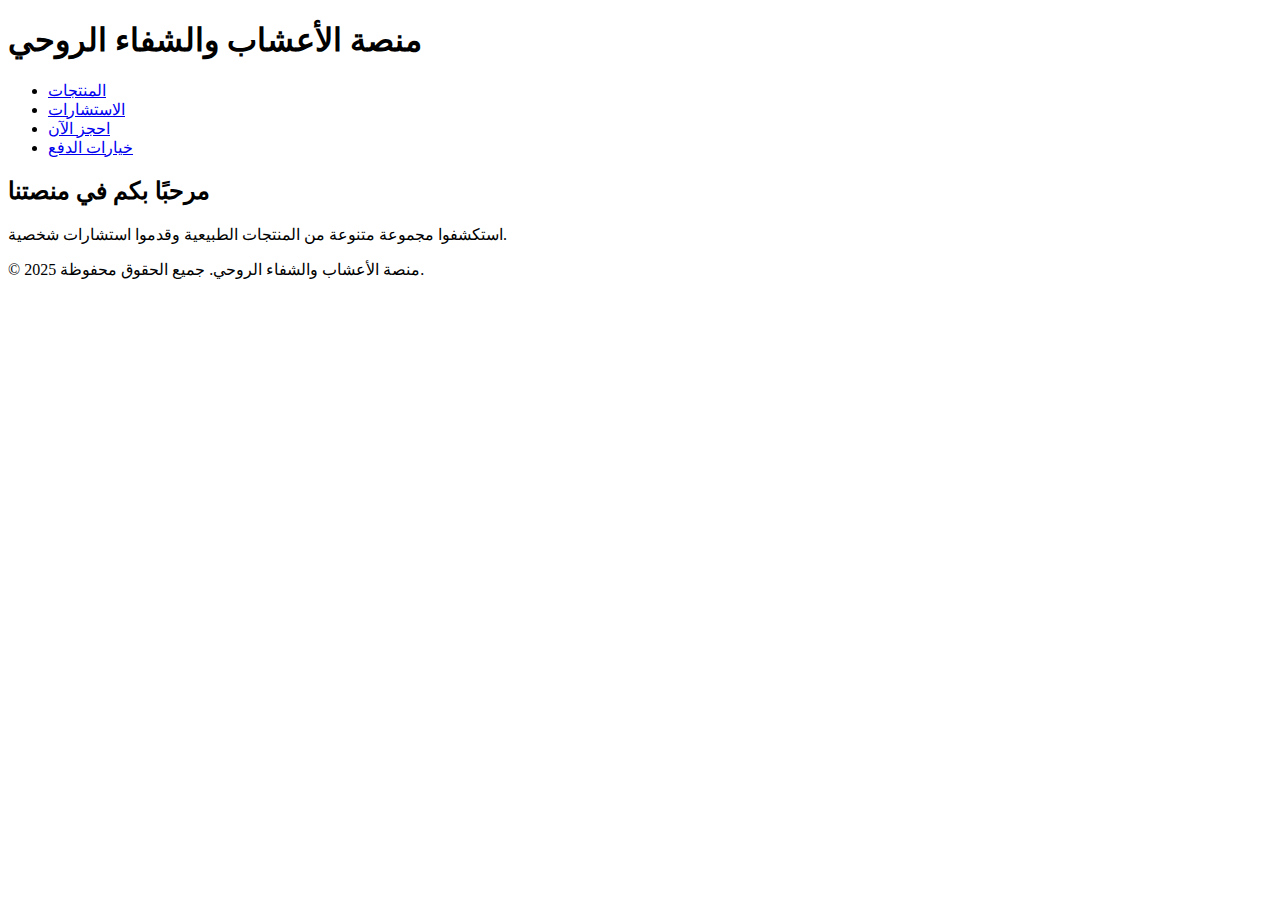
==== index.html @ 6ac14072 "Create index.html" ====
<!DOCTYPE html>
<html lang="en">
<head>
  <meta charset="UTF-8">
  <meta name="viewport" content="width=device-width, initial-scale=1.0">
  <title>منصة الأعشاب والشفاء الروحي</title>
  <link rel="stylesheet" href="styles.css">
</head>
<body>
  <header>
    <nav>
      <h1>منصة الأعشاب والشفاء الروحي</h1>
      <ul>
        <li><a href="products.html">المنتجات</a></li>
        <li><a href="consultations.html">الاستشارات</a></li>
        <li><a href="booking.html">احجز الآن</a></li>
        <li><a href="payment.html">خيارات الدفع</a></li>
      </ul>
    </nav>
  </header>

  <main>
    <section>
      <h2>مرحبًا بكم في منصتنا</h2>
      <p>استكشفوا مجموعة متنوعة من المنتجات الطبيعية وقدموا استشارات شخصية.</p>
    </section>
  </main>

  <footer>
    <p>&copy; 2025 منصة الأعشاب والشفاء الروحي. جميع الحقوق محفوظة.</p>
  </footer>
</body>
</html>
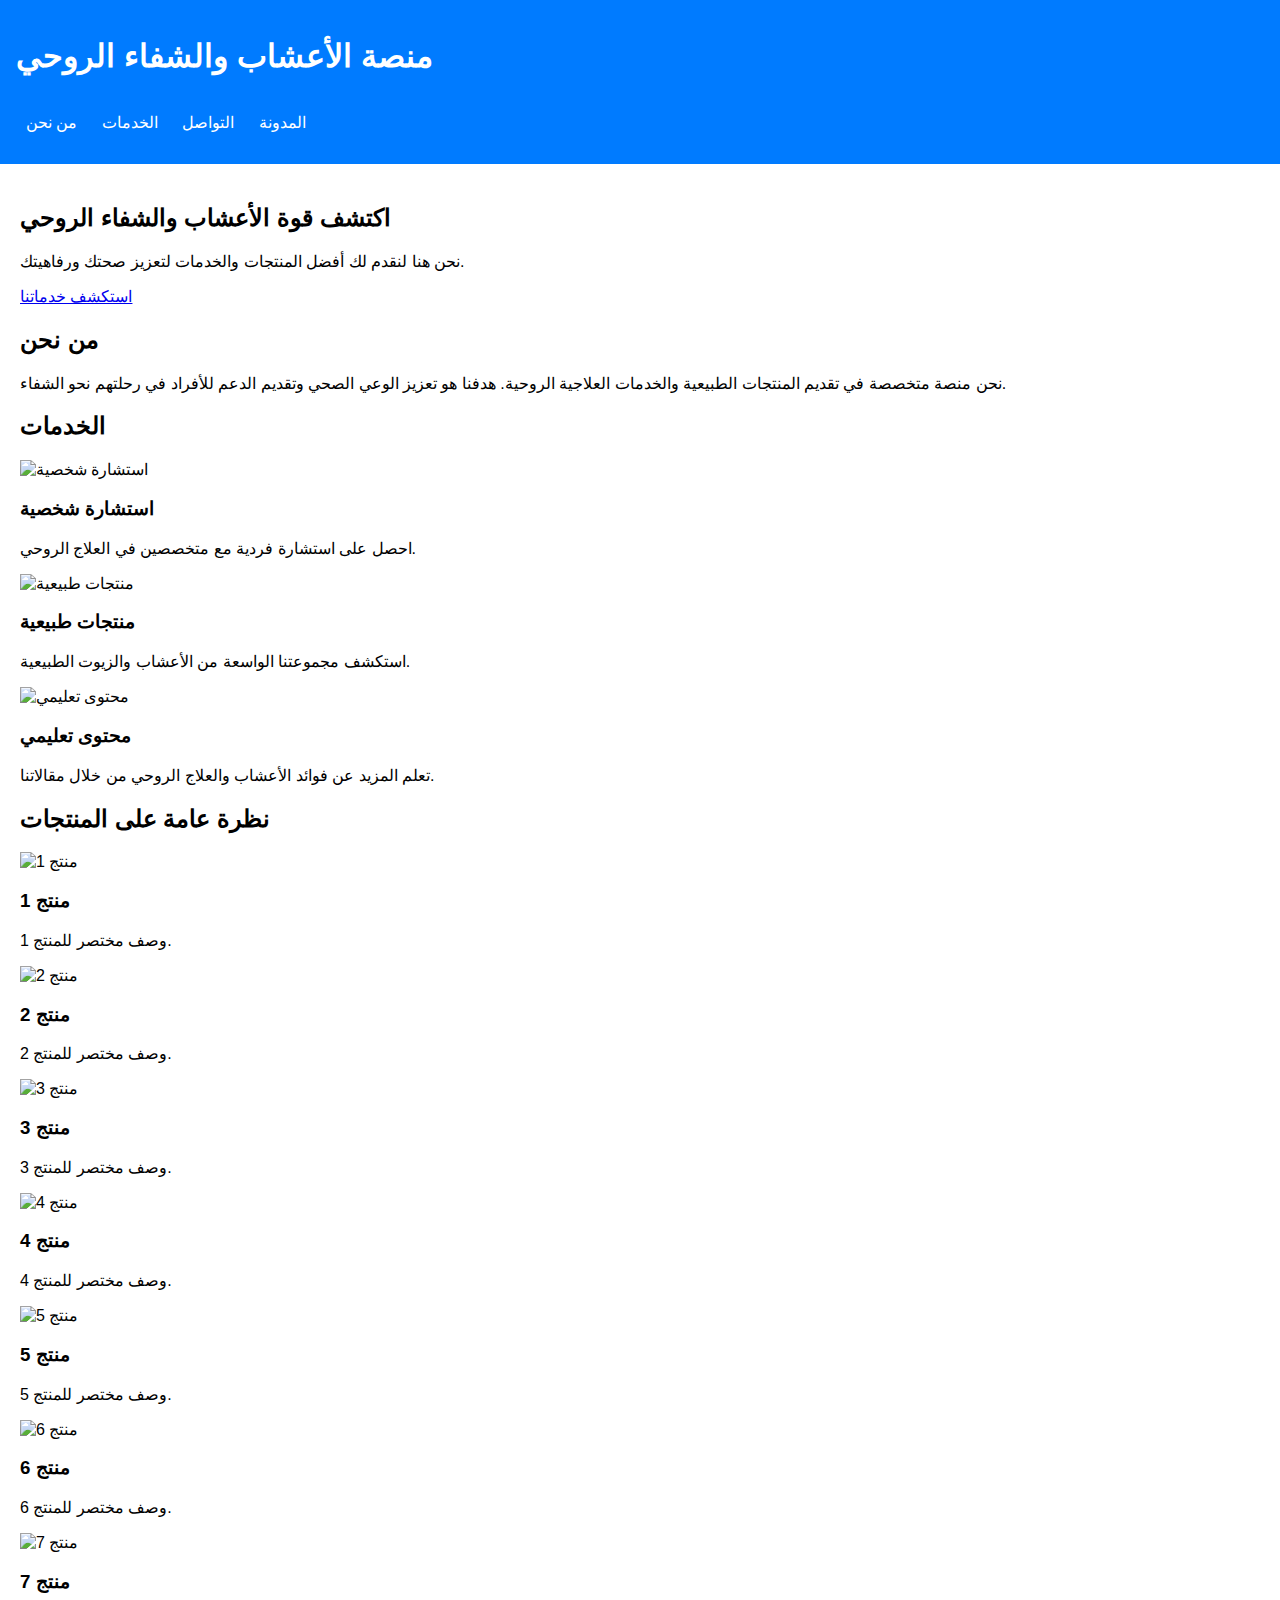
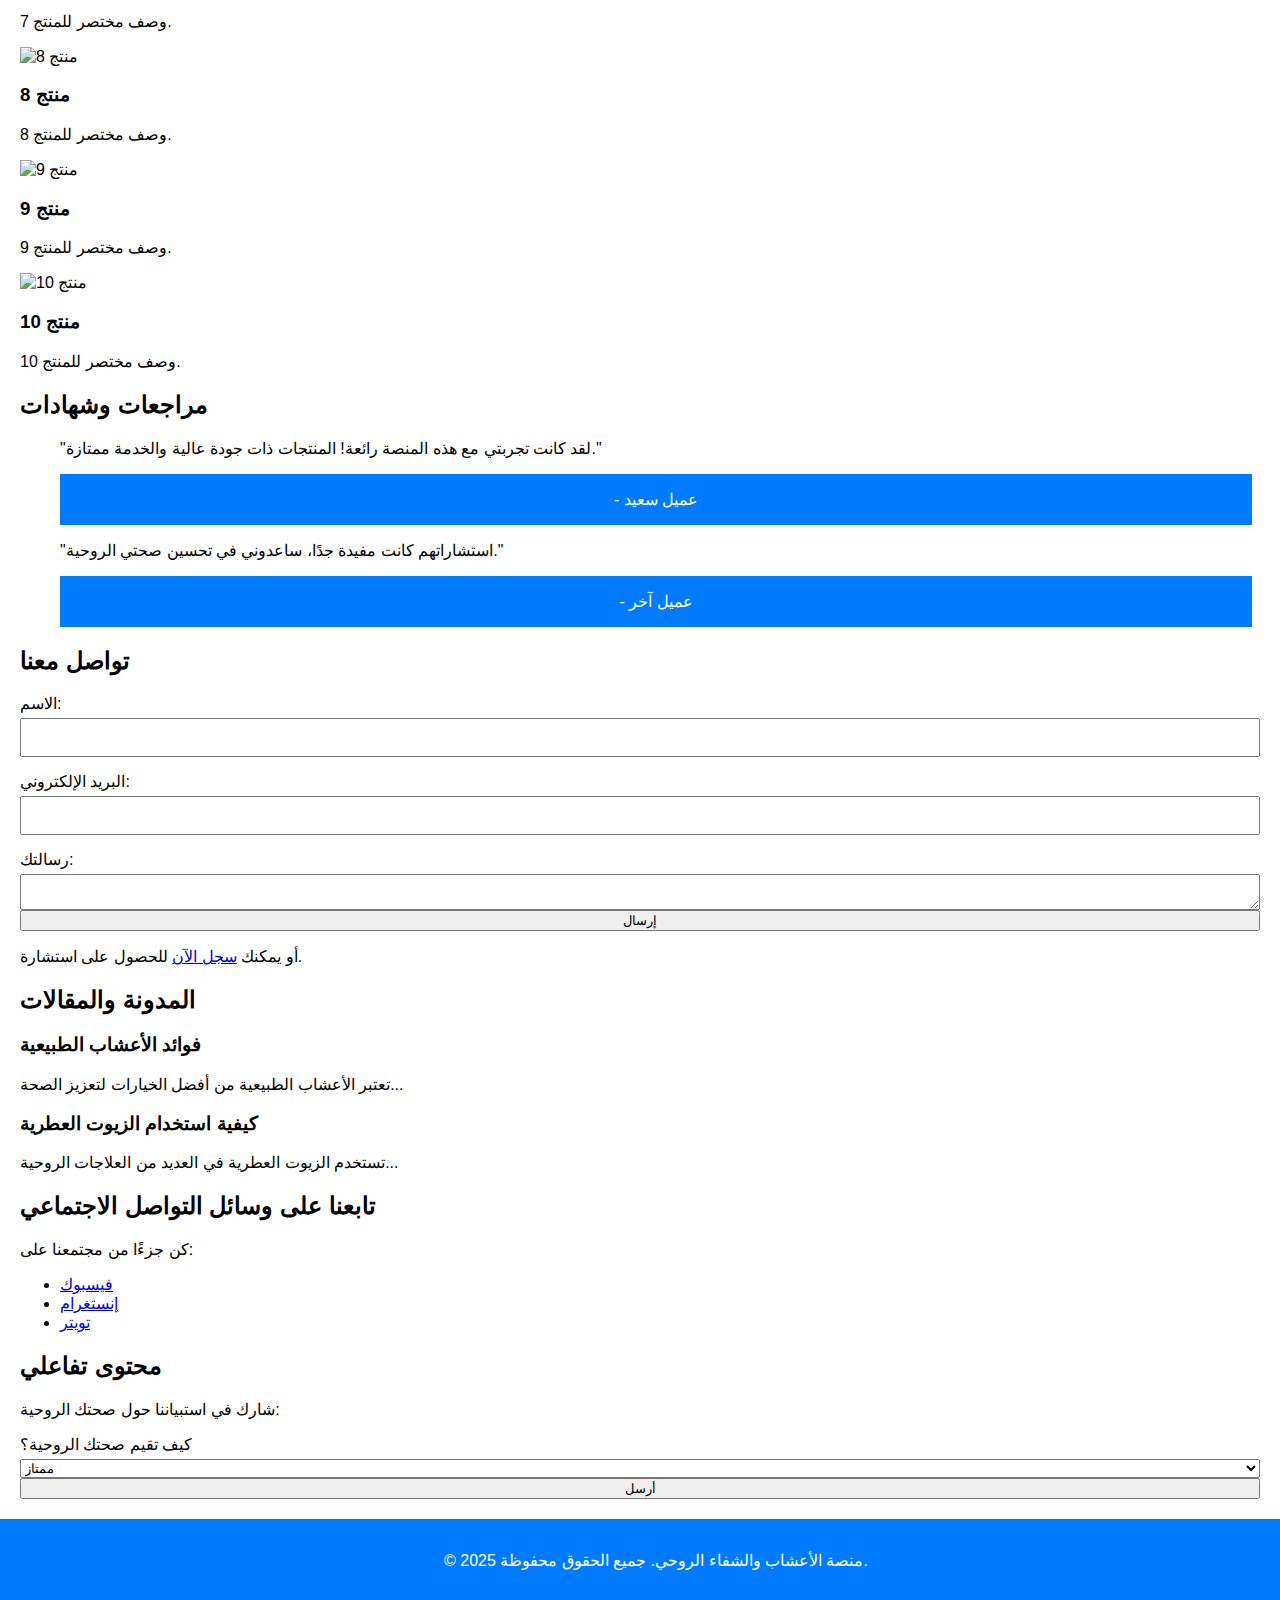
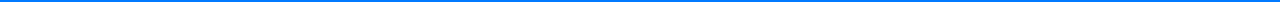
==== commit 5f9af43b: "Update index.html" ====
--- a/index.html
+++ b/index.html
@@ -1,5 +1,5 @@
 <!DOCTYPE html>
-<html lang="en">
+<html lang="ar">
 <head>
   <meta charset="UTF-8">
   <meta name="viewport" content="width=device-width, initial-scale=1.0">
@@ -8,21 +8,172 @@
 </head>
 <body>
   <header>
+    <div class="logo">
+      <h1>منصة الأعشاب والشفاء الروحي</h1>
+    </div>
     <nav>
-      <h1>منصة الأعشاب والشفاء الروحي</h1>
       <ul>
-        <li><a href="products.html">المنتجات</a></li>
-        <li><a href="consultations.html">الاستشارات</a></li>
-        <li><a href="booking.html">احجز الآن</a></li>
-        <li><a href="payment.html">خيارات الدفع</a></li>
+        <li><a href="#about">من نحن</a></li>
+        <li><a href="#services">الخدمات</a></li>
+        <li><a href="#contact">التواصل</a></li>
+        <li><a href="#blog">المدونة</a></li>
       </ul>
     </nav>
   </header>
 
   <main>
-    <section>
-      <h2>مرحبًا بكم في منصتنا</h2>
-      <p>استكشفوا مجموعة متنوعة من المنتجات الطبيعية وقدموا استشارات شخصية.</p>
+    <section class="hero">
+      <h2>اكتشف قوة الأعشاب والشفاء الروحي</h2>
+      <p>نحن هنا لنقدم لك أفضل المنتجات والخدمات لتعزيز صحتك ورفاهيتك.</p>
+      <a href="#services" class="btn">استكشف خدماتنا</a>
+    </section>
+
+    <section id="about">
+      <h2>من نحن</h2>
+      <p>نحن منصة متخصصة في تقديم المنتجات الطبيعية والخدمات العلاجية الروحية. هدفنا هو تعزيز الوعي الصحي وتقديم الدعم للأفراد في رحلتهم نحو الشفاء.</p>
+    </section>
+
+    <section id="services">
+      <h2>الخدمات</h2>
+      <div class="service-list">
+        <div class="service">
+          <img src="https://via.placeholder.com/150" alt="استشارة شخصية">
+          <h3>استشارة شخصية</h3>
+          <p>احصل على استشارة فردية مع متخصصين في العلاج الروحي.</p>
+        </div>
+        <div class="service">
+          <img src="https://via.placeholder.com/150" alt="منتجات طبيعية">
+          <h3>منتجات طبيعية</h3>
+          <p>استكشف مجموعتنا الواسعة من الأعشاب والزيوت الطبيعية.</p>
+        </div>
+        <div class="service">
+          <img src="https://via.placeholder.com/150" alt="محتوى تعليمي">
+          <h3>محتوى تعليمي</h3>
+          <p>تعلم المزيد عن فوائد الأعشاب والعلاج الروحي من خلال مقالاتنا.</p>
+        </div>
+      </div>
+    </section>
+
+    <section id="products">
+      <h2>نظرة عامة على المنتجات</h2>
+      <div class="product-list">
+        <div class="product">
+          <img src="https://via.placeholder.com/150" alt="منتج 1">
+          <h3>منتج 1</h3>
+          <p>وصف مختصر للمنتج 1.</p>
+        </div>
+        <div class="product">
+          <img src="https://via.placeholder.com/150" alt="منتج 2">
+          <h3>منتج 2</h3>
+          <p>وصف مختصر للمنتج 2.</p>
+        </div>
+        <div class="product">
+          <img src="https://via.placeholder.com/150" alt="منتج 3">
+          <h3>منتج 3</h3>
+          <p>وصف مختصر للمنتج 3.</p>
+        </div>
+        <div class="product">
+          <img src="https://via.placeholder.com/150" alt="منتج 4">
+          <h3>منتج 4</h3>
+          <p>وصف مختصر للمنتج 4.</p>
+        </div>
+        <div class="product">
+          <img src="https://via.placeholder.com/150" alt="منتج 5">
+          <h3>منتج 5</h3>
+          <p>وصف مختصر للمنتج 5.</p>
+        </div>
+        <div class="product">
+          <img src="https://via.placeholder.com/150" alt="منتج 6">
+          <h3>منتج 6</h3>
+          <p>وصف مختصر للمنتج 6.</p>
+        </div>
+        <div class="product">
+          <img src="https://via.placeholder.com/150" alt="منتج 7">
+          <h3>منتج 7</h3>
+          <p>وصف مختصر للمنتج 7.</p>
+        </div>
+        <div class="product">
+          <img src="https://via.placeholder.com/150" alt="منتج 8">
+          <h3>منتج 8</h3>
+          <p>وصف مختصر للمنتج 8.</p>
+        </div>
+        <div class="product">
+          <img src="https://via.placeholder.com/150" alt="منتج 9">
+          <h3>منتج 9</h3>
+          <p>وصف مختصر للمنتج 9.</p>
+        </div>
+        <div class="product">
+          <img src="https://via.placeholder.com/150" alt="منتج 10">
+          <h3>منتج 10</h3>
+          <p>وصف مختصر للمنتج 10.</p>
+        </div>
+      </div>
+    </section>
+
+    <section id="testimonials">
+      <h2>مراجعات وشهادات</h2>
+      <blockquote>
+        <p>"لقد كانت تجربتي مع هذه المنصة رائعة! المنتجات ذات جودة عالية والخدمة ممتازة."</p>
+        <footer>- عميل سعيد</footer>
+      </blockquote>
+      <blockquote>
+        <p>"استشاراتهم كانت مفيدة جدًا، ساعدوني في تحسين صحتي الروحية."</p>
+        <footer>- عميل آخر</footer>
+      </blockquote>
+    </section>
+
+    <section id="contact">
+      <h2>تواصل معنا</h2>
+      <form>
+        <label for="name">الاسم:</label>
+        <input type="text" id="name" required>
+        
+        <label for="email">البريد الإلكتروني:</label>
+        <input type="email" id="email" required>
+        
+        <label for="message">رسالتك:</label>
+        <textarea id="message" required></textarea>
+        
+        <button type="submit">إرسال</button>
+      </form>
+      <p>أو يمكنك <a href="#booking">سجل الآن</a> للحصول على استشارة.</p>
+    </section>
+
+    <section id="blog">
+      <h2>المدونة والمقالات</h2>
+      <article>
+        <h3>فوائد الأعشاب الطبيعية</h3>
+        <p>تعتبر الأعشاب الطبيعية من أفضل الخيارات لتعزيز الصحة...</p>
+      </article>
+      <article>
+        <h3>كيفية استخدام الزيوت العطرية</h3>
+        <p>تستخدم الزيوت العطرية في العديد من العلاجات الروحية...</p>
+      </article>
+    </section>
+
+    <section id="social">
+      <h2>تابعنا على وسائل التواصل الاجتماعي</h2>
+      <p>كن جزءًا من مجتمعنا على:</p>
+      <ul>
+        <li><a href="#">فيسبوك</a></li>
+        <li><a href="#">إنستغرام</a></li>
+        <li><a href="#">تويتر</a></li>
+      </ul>
+    </section>
+
+    <section id="interactive">
+      <h2>محتوى تفاعلي</h2>
+      <p>شارك في استبياننا حول صحتك الروحية:</p>
+      <form>
+        <label for="feedback">كيف تقيم صحتك الروحية؟</label>
+        <select id="feedback">
+          <option value="excellent">ممتاز</option>
+          <option value="good">جيد</option>
+          <option value="average">متوسط</option>
+          <option value="poor">ضعيف</option>
+        </select>
+        <button type="submit">أرسل</button>
+      </form>
     </section>
   </main>
 
@@ -30,4 +181,4 @@
     <p>&copy; 2025 منصة الأعشاب والشفاء الروحي. جميع الحقوق محفوظة.</p>
   </footer>
 </body>
-</html>
+  </html>
--- a/styles.css
+++ b/styles.css
@@ -0,0 +1,59 @@
+body {
+  font-family: Arial, sans-serif;
+  margin: 0;
+  padding: 0;
+}
+
+header {
+  background-color: #007bff;
+  color: white;
+  padding: 1rem;
+}
+
+nav {
+  display: flex;
+  justify-content: space-between;
+}
+
+nav ul {
+  list-style: none;
+  padding: 0;
+}
+
+nav ul li {
+  display: inline;
+  margin: 0 10px;
+}
+
+nav a {
+  color: white;
+  text-decoration: none;
+}
+
+footer {
+  background-color: #007bff;
+  color: white;
+  text-align: center;
+  padding: 1rem;
+  position: relative;
+  bottom: 0;
+  width: 100%;
+}
+
+main {
+  padding: 20px;
+}
+
+form {
+  display: flex;
+  flex-direction: column;
+}
+
+form label {
+  margin-bottom: 5px;
+}
+
+form input {
+  margin-bottom: 15px;
+  padding: 10px;
+}
